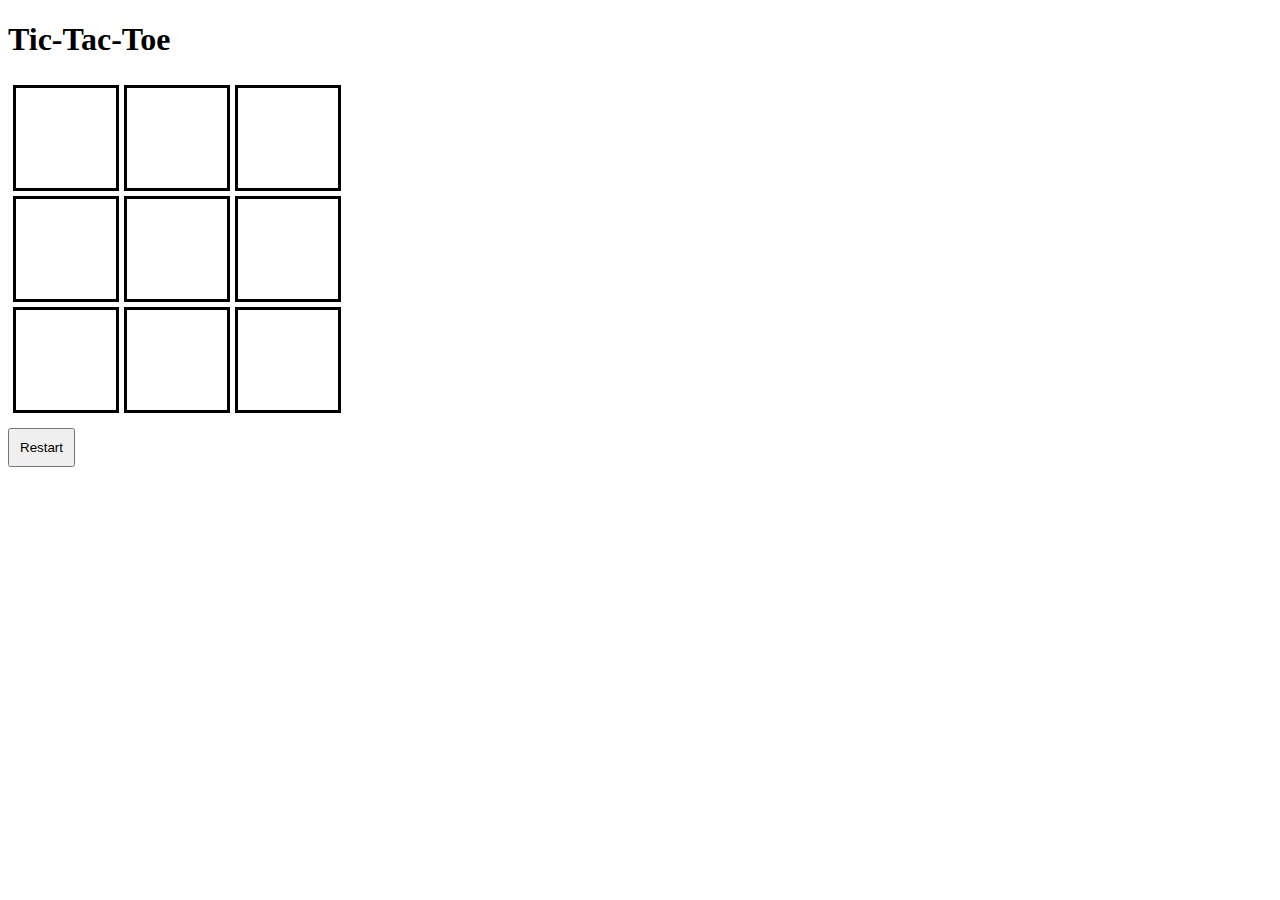
==== index.html @ db5b1f4f "basic jQuery is working: Can click into a box and an X appears" ====
<!DOCTYPE html>

<html lang="en">
<head>
  <link rel="stylesheet" href="./public/stylesheet.css">
</head>

<body>
  <h1>Tic-Tac-Toe</h1>

  <table>
    <tr>
      <th class="box"></th>
      <th class="box"></th>
      <th class="box"></th>
    </tr>
    <tr>
      <th class="box"></th>
      <th class="box"></th>
      <th class="box"></th>
    </tr>
    <tr>
      <th class="box"></th>
      <th class="box"></th>
      <th class="box"></th>
    </tr>
  </table>

  <button id="restart">Restart</button>

  <script src="app.js"></script>
  <script src="./public/jquery-3.3.1.js"></script>
  <script src="./public/interface.js"></script>

</body>
---- public/stylesheet.css ----
body {

}

th {
    border-style: solid;
    padding: 50px;
    text-align: center;
}

table {
  border-spacing: 5px;
}

button {
  padding: 10px;
  margin-top: 10px;
}
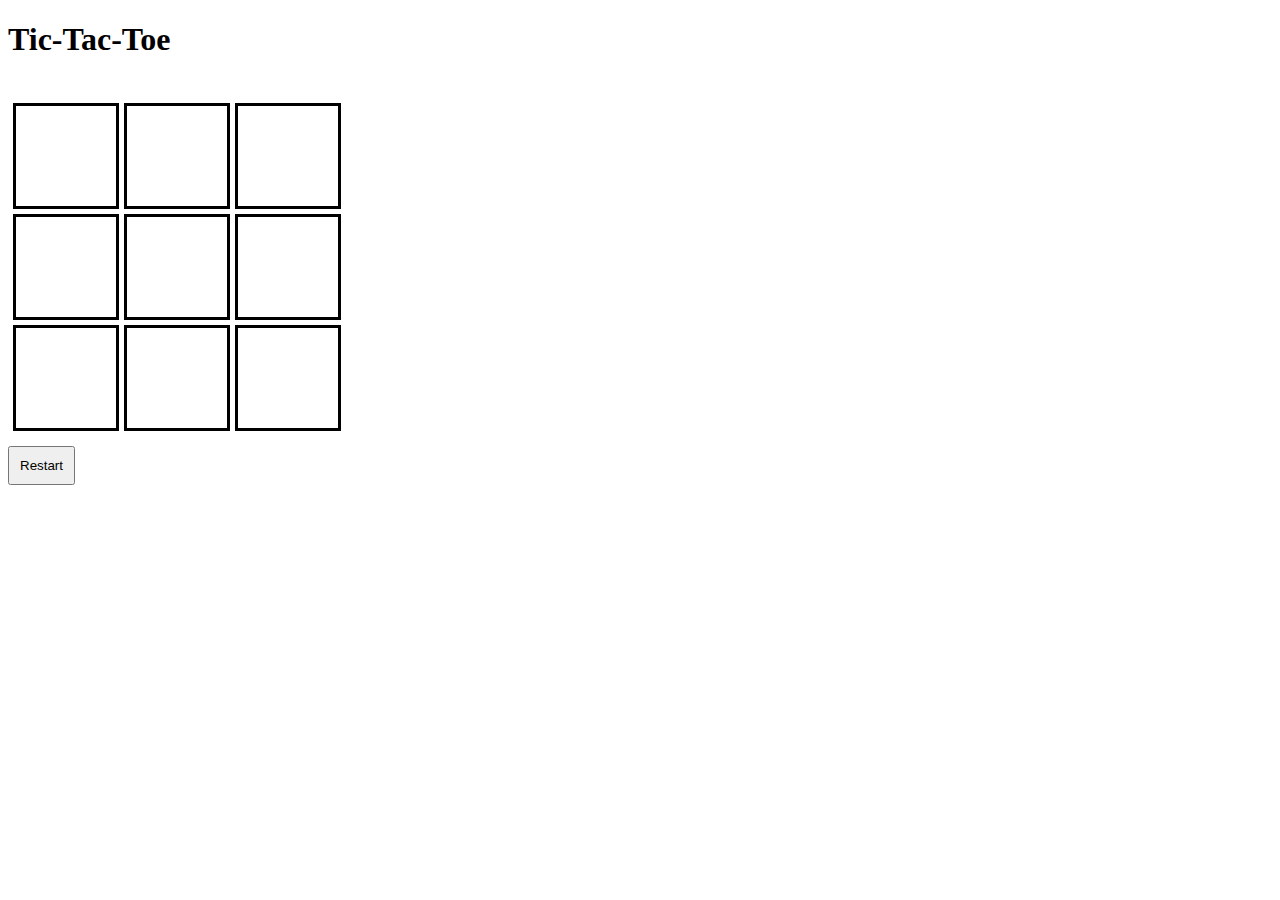
==== commit e1337651: "Added draw logic" ====
--- a/index.html
+++ b/index.html
@@ -7,29 +7,30 @@
 
 <body>
   <h1>Tic-Tac-Toe</h1>
-
-  <table>
+  <div id="error"></div><div id="outcome"></div>
+  <br><table id="board">
     <tr>
-      <th class="box"></th>
-      <th class="box"></th>
-      <th class="box"></th>
+      <th class="box" id="row1_box1"></th>
+      <th class="box" id="row1_box2"></th>
+      <th class="box" id="row1_box3"></th>
     </tr>
     <tr>
-      <th class="box"></th>
-      <th class="box"></th>
-      <th class="box"></th>
+      <th class="box" id="row2_box1"></th>
+      <th class="box" id="row2_box2"></th>
+      <th class="box" id="row2_box3"></th>
     </tr>
     <tr>
-      <th class="box"></th>
-      <th class="box"></th>
-      <th class="box"></th>
+      <th class="box" id="row3_box1"></th>
+      <th class="box" id="row3_box2"></th>
+      <th class="box" id="row3_box3"></th>
     </tr>
   </table>
 
-  <button id="restart">Restart</button>
+  <button>Restart</button>
 
-  <script src="app.js"></script>
+  <script src="./public/gameLogic.js"></script>
+  <script src="./public/gameBoard.js"></script>
+  <script src="./public/game.js"></script>
   <script src="./public/jquery-3.3.1.js"></script>
   <script src="./public/interface.js"></script>
-
 </body>
